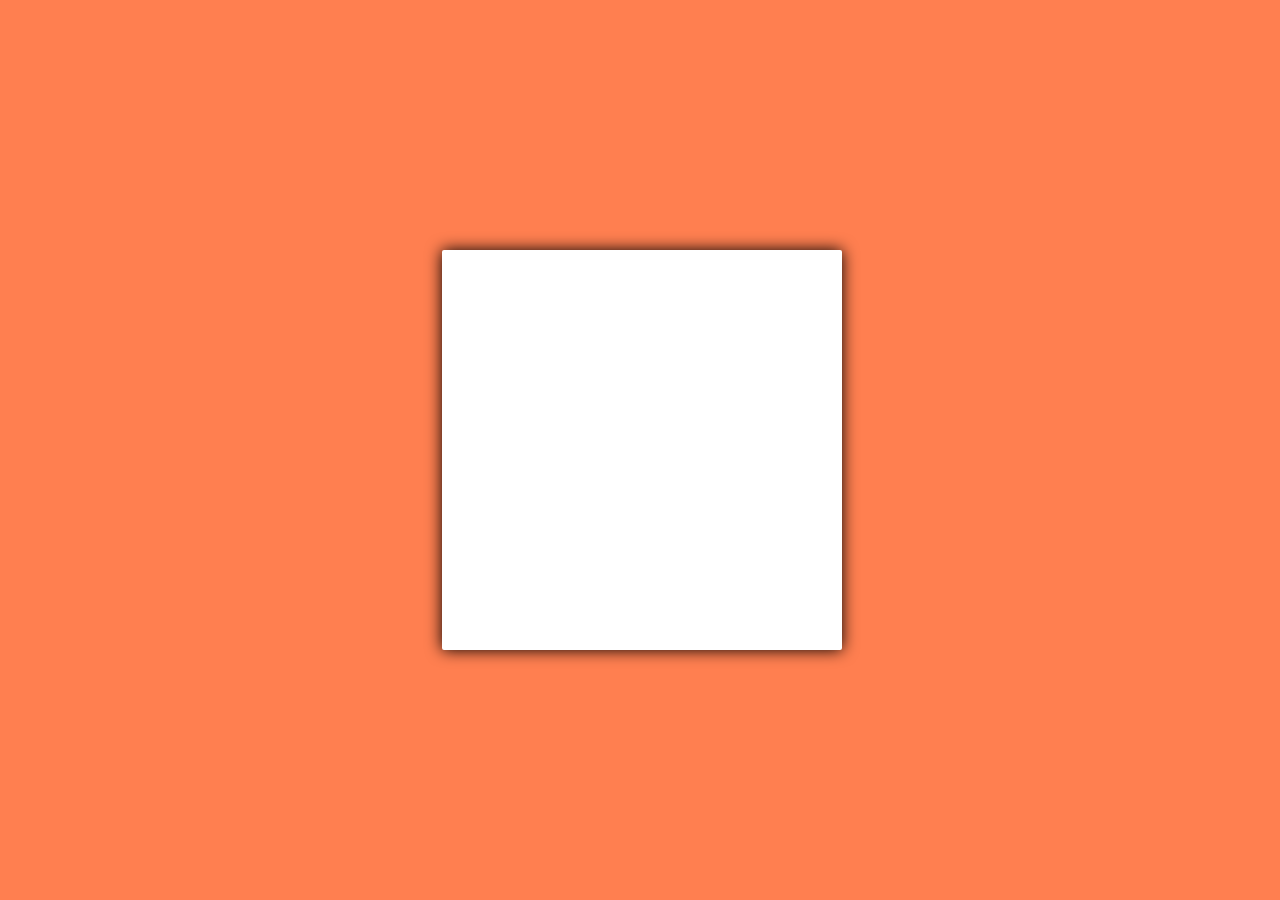
==== login/login.html @ 9a4fc58d "Explorer" ====
<html>
    <head>
        <title>PIve - Login</title>
        <link rel="stylesheet" type="text/css" href="login.css" />
    </head>
    <body>
        <div class="fullh"></div>
        <div class="loginbox"></div>
    </body>
</html>
---- login/login.css ----
.fullh {
    height: 100%;
}

body>div {
    display: inline-block;
    vertical-align: middle;
}

.loginbox {
    border-radius: 2px;
    width: 400px;
    height: 400px;
    background-color: white;
    box-shadow: 0 0 1em black
}

body {
    background-color: coral;
    position: absolute;
    top: 0;
    bottom: 0;
    left: 0;
    right: 0;
    text-align: center;
}
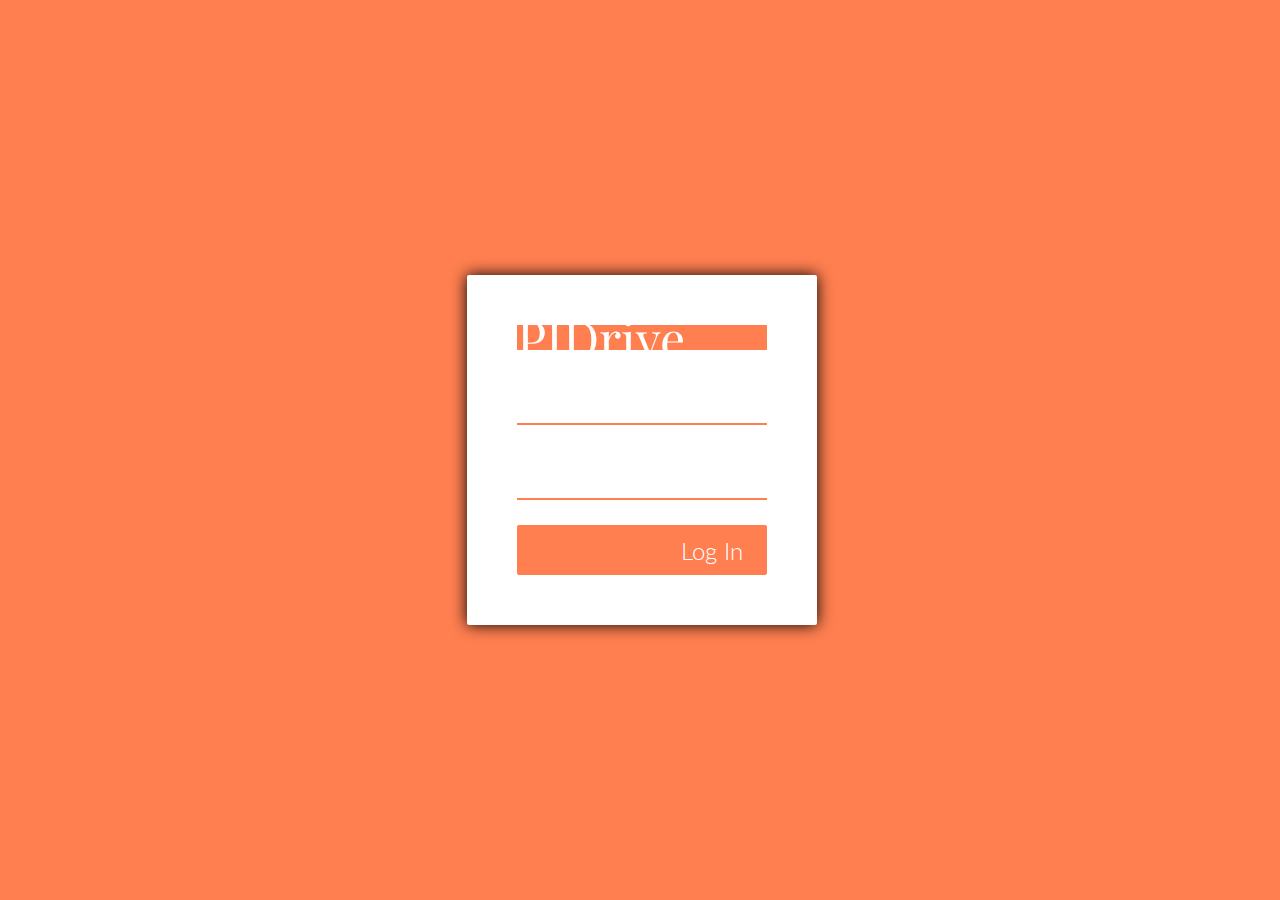
==== commit 7602d3b1: "Login" ====
--- a/login/login.html
+++ b/login/login.html
@@ -5,6 +5,13 @@
     </head>
     <body>
         <div class="fullh"></div>
-        <div class="loginbox"></div>
+        <div class="loginbox">
+            <form post="#">
+                <h1>PIDrive</h1>
+                <input type="text" />
+                <input type="password" />
+                <input type="submit" value="Log In" />
+            </form>
+        </div>
     </body>
 </html>--- a/login/login.css
+++ b/login/login.css
@@ -1,3 +1,4 @@
+@import url('https://fonts.googleapis.com/css?family=Lato:300,400|Playfair+Display');
 
 .fullh {
     height: 100%;
@@ -10,10 +11,12 @@
 
 .loginbox {
     border-radius: 2px;
-    width: 400px;
-    height: 400px;
+    width: 350px;
+    height: 350px;
     background-color: white;
-    box-shadow: 0 0 1em black
+    box-shadow: 0 0 1em black;
+    padding: 25px;
+    box-sizing: border-box;
 }
 
 body {
@@ -24,4 +27,55 @@
     left: 0;
     right: 0;
     text-align: center;
+    margin: 0;
+    font-family: 'Lato', Arial, sans-serif;
+    font-weight: 300;
 }
+
+form>* {
+    display: block;
+    margin: 25px auto;
+    width: 250px;
+    height: 50px;
+    font-family: inherit;
+    font-weight: inherit;
+    font-size: 1.5em;
+    box-sizing: border-box;
+    transition: 250ms transform;
+    text-align: right;
+    padding: 0 1em;
+}
+
+input[type=submit] {
+    background-color: coral;
+    border: none;
+    border-radius: 2px;
+    color: white;
+    cursor: pointer;
+}
+
+h1 {
+    font-family: 'Playfair Display';
+    background-color: coral;
+    color: white;
+    font-size: 50px;
+    height: 25px;
+    line-height: 25px;
+    text-align: left;
+    padding: 0;
+}
+
+input:not([type=submit]) {
+    border: none;
+    border-bottom: .1em solid coral;
+    outline: none;
+}
+
+input:not([type=submit]):focus {
+    transform: scale(1.1);
+    background-color: whitesmoke;
+}
+
+input[type=submit]:hover {
+    transform: scale(1.1);
+}
